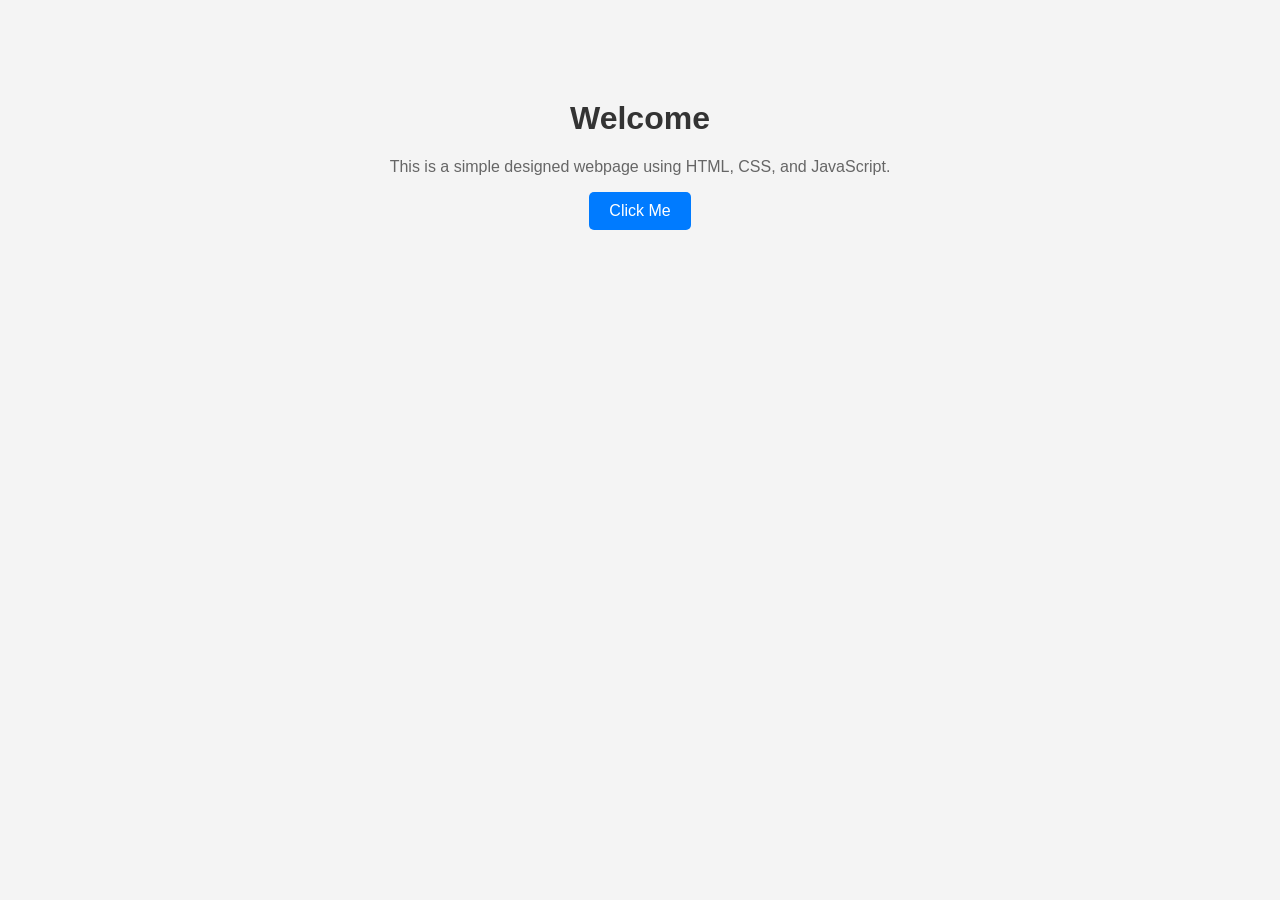
==== nwafhawof/index.html @ 2aa7040e "Initial commit" ====
<!DOCTYPE html>
<html lang="en">
<head>
    <meta charset="UTF-8">
    <title>Simple Page</title>
    <link rel="stylesheet" href="style.css">
</head>
<body>

    <div class="container">
        <h1 id="title">Welcome</h1>
        <p>This is a simple designed webpage using HTML, CSS, and JavaScript.</p>
        <button onclick="changeText()">Click Me</button>
    </div>

    <script src="script.js"></script>
</body>
</html>
---- nwafhawof/style.css ----
body {
    margin: 0;
    font-family: Arial, sans-serif;
    background-color: #f4f4f4;
}

.container {
    text-align: center;
    margin-top: 100px;
}

h1 {
    color: #333;
}

p {
    color: #666;
}

button {
    padding: 10px 20px;
    font-size: 16px;
    background-color: #007BFF;
    color: white;
    border: none;
    border-radius: 5px;
    cursor: pointer;
}

button:hover {
    background-color: #0056b3;
}
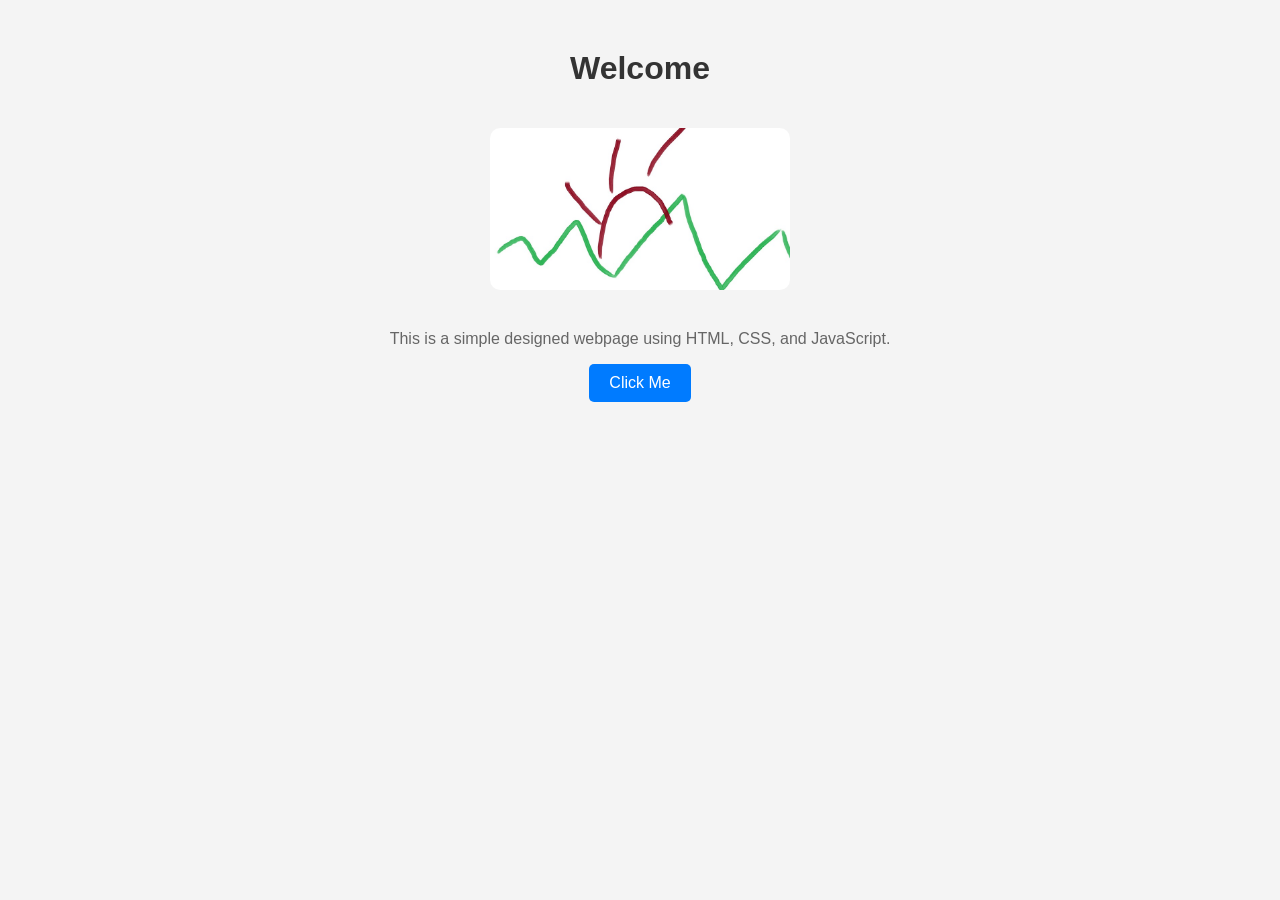
==== commit a3fc694f: "Update files" ====
--- a/nwafhawof/index.html
+++ b/nwafhawof/index.html
@@ -9,6 +9,10 @@
 
     <div class="container">
         <h1 id="title">Welcome</h1>
+
+        <!-- Image -->
+        <img src="res/Untitled.jpg" alt="Sample Image" class="main-image">
+
         <p>This is a simple designed webpage using HTML, CSS, and JavaScript.</p>
         <button onclick="changeText()">Click Me</button>
     </div>
--- a/nwafhawof/style.css
+++ b/nwafhawof/style.css
@@ -6,7 +6,7 @@
 
 .container {
     text-align: center;
-    margin-top: 100px;
+    margin-top: 50px;
 }
 
 h1 {
@@ -15,6 +15,14 @@
 
 p {
     color: #666;
+}
+
+/* Image styling */
+.main-image {
+    width: 300px;
+    height: auto;
+    margin: 20px 0;
+    border-radius: 10px;
 }
 
 button {
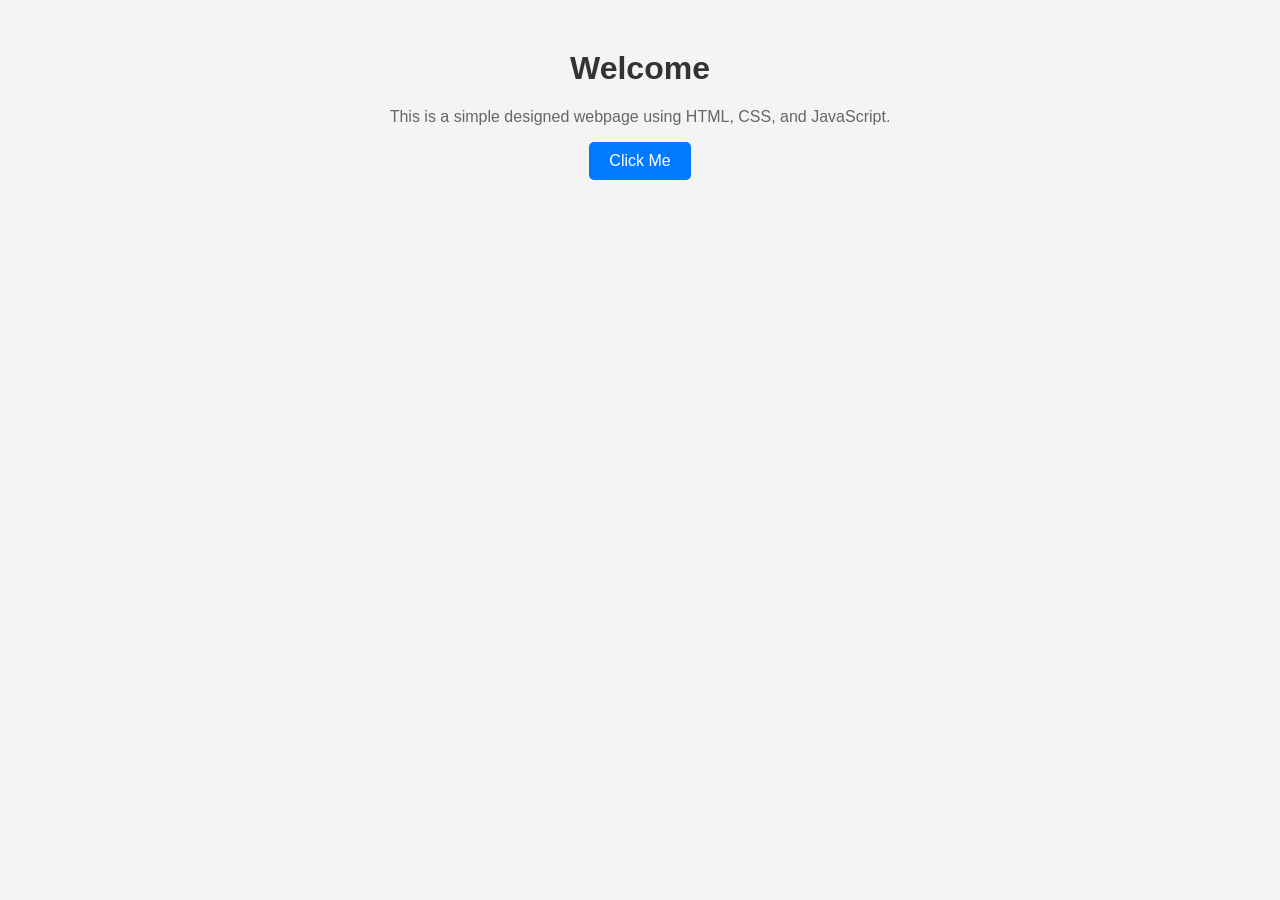
==== commit 76ef39c1: "Update files" ====
--- a/nwafhawof/index.html
+++ b/nwafhawof/index.html
@@ -10,8 +10,7 @@
     <div class="container">
         <h1 id="title">Welcome</h1>
 
-        <!-- Image -->
-        <img src="res/Untitled.jpg" alt="Sample Image" class="main-image">
+       
 
         <p>This is a simple designed webpage using HTML, CSS, and JavaScript.</p>
         <button onclick="changeText()">Click Me</button>
